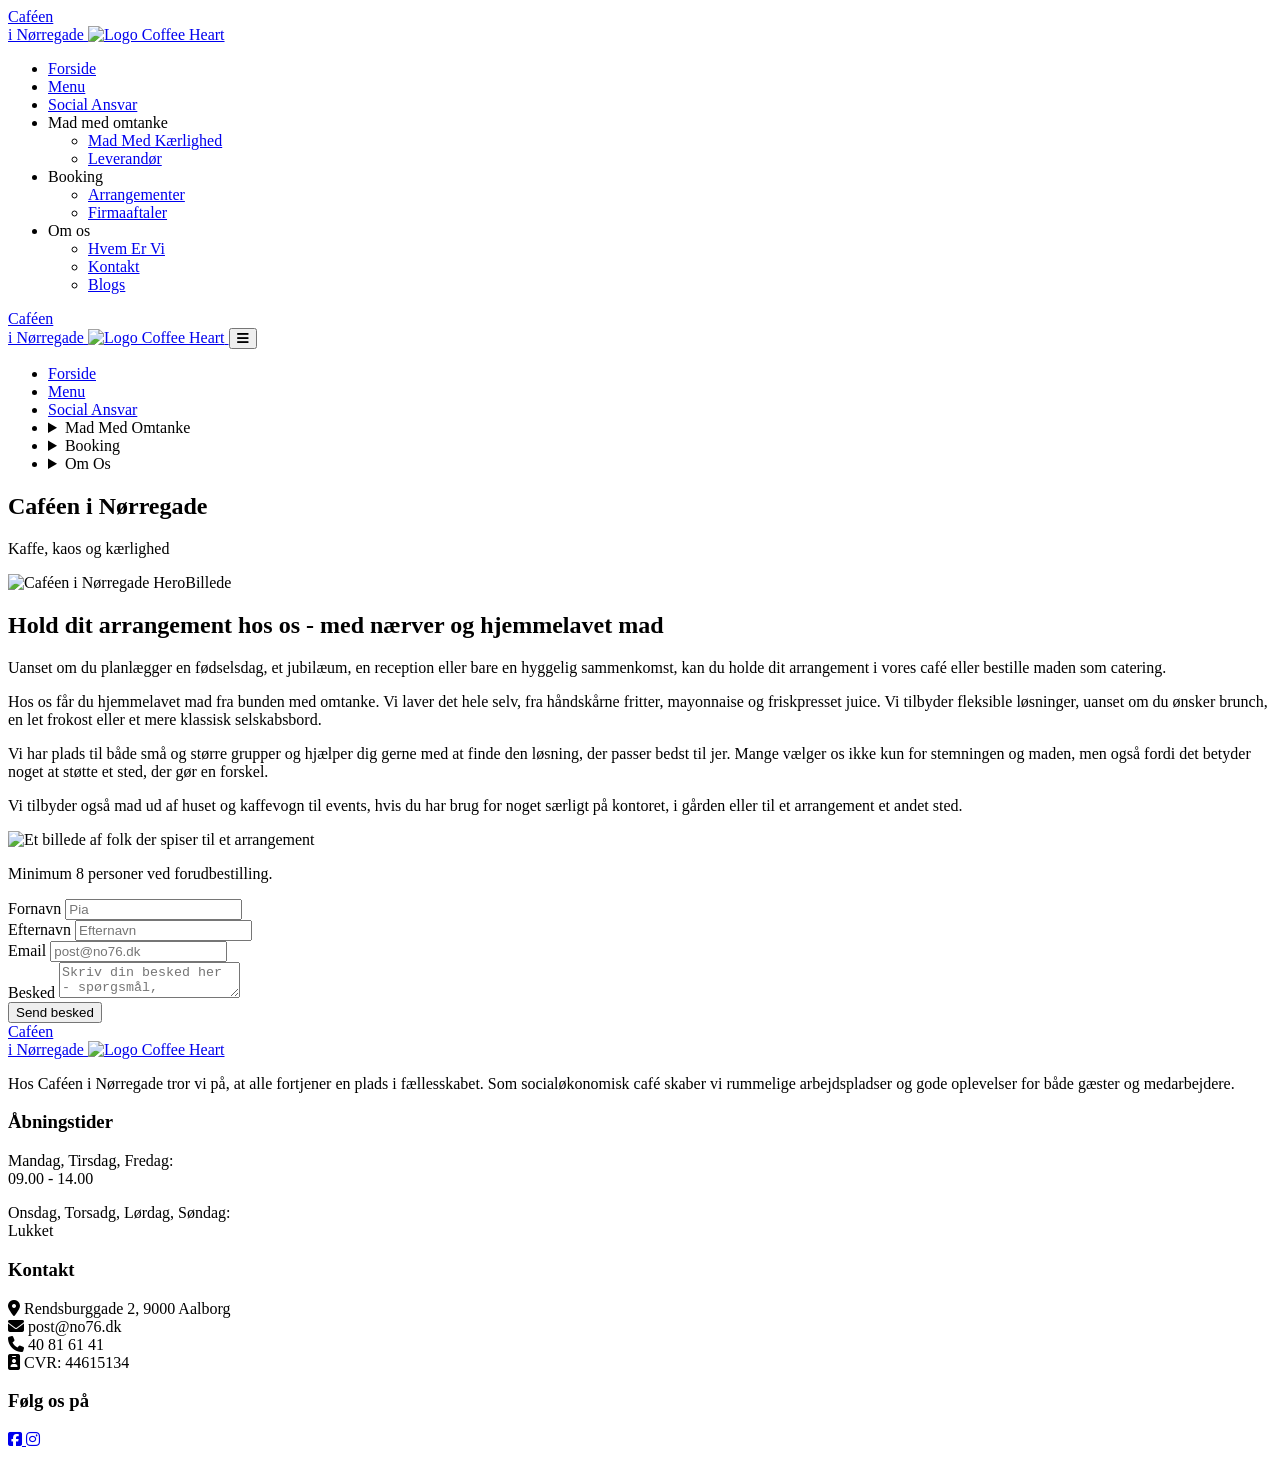
==== arrangmenter.html @ 30b1c4b4 "TEST" ====
<!DOCTYPE html>
<html lang="en">
  <head>
    <meta charset="UTF-8" />
    <meta name="viewport" content="width=device-width, initial-scale=1.0" />
    <title>Arrangementer</title>
    <link rel="stylesheet" href="./assets/css/style.css" />
    <link
      rel="stylesheet"
      href="https://cdnjs.cloudflare.com/ajax/libs/font-awesome/6.5.1/css/all.min.css"
    />
    <script src="./assets/js/navMenu.js" defer></script>
    <meta
      name="Arrangementer"
      content="Hold dit arrangement i Caféen i Nørregade en socialøkonomisk café med nærvær, hjemmelavet mad og mulighed for catering og kaffevogn. Perfekt til fødselsdag, reception og firmaevents."
    />
  </head>
  <body>
    <header>
      <!-- Desktop Navbar -->
      <nav class="navbar-desktop">
        <a class="logo" href="./index.html">
          <span class="logoText">Caféen <br />i Nørregade</span>
          <img
            class="logoSVG"
            src="./assets/img/Logo-Coffee-Heart.svg"
            alt="Logo Coffee Heart"
          />
        </a>

        <ul class="desktop-menu">
          <li><a href="./index.html">Forside</a></li>
          <li><a href="./menukort.html">Menu</a></li>
          <li><a href="./social.html">Social Ansvar</a></li>

          <li class="dropdown">
            <span class="dropdown-title">Mad med omtanke</span>
            <ul class="dropdown-menu">
              <li><a href="./madMedKaerlighed.html">Mad Med Kærlighed</a></li>
              <li><a href="./leverandør.html">Leverandør</a></li>
            </ul>
          </li>

          <li class="dropdown">
            <span class="dropdown-title">Booking</span>
            <ul class="dropdown-menu">
              <li><a href="./arrangmenter.html">Arrangementer</a></li>
              <li><a href="./firmaaftaler.html">Firmaaftaler</a></li>
            </ul>
          </li>

          <li class="dropdown">
            <span class="dropdown-title">Om os</span>
            <ul class="dropdown-menu">
              <li><a href="./hvemErVi.html">Hvem Er Vi</a></li>
              <li><a href="./kontakt.html">Kontakt</a></li>
              <li><a href="./blogs.html">Blogs</a></li>
            </ul>
          </li>
        </ul>
      </nav>

      <!-- Mobile Navbar -->
      <nav class="navbar-mobile">
        <a class="logo" href="./index.html">
          <span class="logoText">Caféen <br />i Nørregade</span>
          <img
            class="logoSVG"
            src="./assets/img/Logo-Coffee-Heart.svg"
            alt="Logo Coffee Heart"
          />
        </a>
        <button class="menuButton">
          <i class="fa-solid fa-bars"></i>
        </button>

        <ul class="menuContainer">
          <li><a href="./index.html">Forside</a></li>
          <li><a href="./menukort.html">Menu</a></li>
          <li><a href="./social.html">Social Ansvar</a></li>

          <li>
            <details>
              <summary>Mad Med Omtanke</summary>
              <ul>
                <li><a href="./madMedKaerlighed.html">Mad Med Kærlighed</a></li>
                <li><a href="./leverandør.html">Leverandør</a></li>
              </ul>
            </details>
          </li>

          <li>
            <details>
              <summary>Booking</summary>
              <ul>
                <li><a href="./arrangmenter.html">Arrangementer</a></li>
                <li><a href="./firmaaftaler.html">Firmaaftaler</a></li>
              </ul>
            </details>
          </li>

          <li>
            <details>
              <summary>Om Os</summary>
              <ul>
                <li><a href="./hvemErVi.html">Hvem er vi</a></li>
                <li><a href="./kontakt.html">Kontakt</a></li>
                <li><a href="./blogs.html">Blogs</a></li>
              </ul>
            </details>
          </li>
        </ul>

        <div class="menuOnActiveBlur"></div>
      </nav>

      <!-- Hero Section -->
      <section class="heroForside text-center">
        <div class="h1ogP">
          <h1>Caféen i Nørregade</h1>
          <p>Kaffe, kaos og kærlighed</p>
        </div>
        <img
          src="./assets/img/CafeFront.webp"
          alt="Caféen i Nørregade HeroBillede"
        />
      </section>
    </header>
    <main class="main320">
      <section>
        <div class="arrang-text">
          <h1>Hold dit arrangement hos os - med nærver og hjemmelavet mad</h1>
          <p>
            Uanset om du planlægger en fødselsdag, et jubilæum, en reception
            eller bare en hyggelig sammenkomst, kan du holde dit arrangement i
            vores café eller bestille maden som catering.
          </p>

          <p>
            Hos os får du hjemmelavet mad fra bunden med omtanke. Vi laver det
            hele selv, fra håndskårne fritter, mayonnaise og friskpresset juice.
            Vi tilbyder fleksible løsninger, uanset om du ønsker brunch, en let
            frokost eller et mere klassisk selskabsbord.
          </p>

          <p>
            Vi har plads til både små og større grupper og hjælper dig gerne med
            at finde den løsning, der passer bedst til jer. Mange vælger os ikke
            kun for stemningen og maden, men også fordi det betyder noget at
            støtte et sted, der gør en forskel.
          </p>

          <p>
            Vi tilbyder også mad ud af huset og kaffevogn til events, hvis du
            har brug for noget særligt på kontoret, i gården eller til et
            arrangement et andet sted.
          </p>
        </div>
        <img
          src="./assets/img/Arrangementer.webp"
          alt="Et billede af folk der spiser til et arrangement"
          loading="lazy"
        />
      </section>
      <section>
        <p>Minimum 8 personer ved forudbestilling.</p>

        <div class="form-container">
          <form>
            <div class="formular-container">
              <div class="formular-navn">
                <label for="fornavn">Fornavn</label>
                <input type="text" id="fornavn" placeholder="Pia" />
              </div>
              <div class="formular-efternavn">
                <label for="efternavn">Efternavn</label>
                <input type="text" id="efternavn" placeholder="Efternavn" />
              </div>
            </div>

            <div class="formular-mail">
              <label for="email">Email</label>
              <input type="email" id="email" placeholder="post@no76.dk" />
            </div>

            <div class="formular-besked">
              <label for="besked">Besked</label>
              <textarea
                id="besked"
                placeholder="Skriv din besked her - spørgsmål, arrangementer og firmaaftaler"
              ></textarea>
            </div>

            <button type="submit">Send besked</button>
          </form>
        </div>
      </section>
    </main>
    <footer>
      <div class="footer">
        <div>
          <div class="footer-top container">
            <a class="logo" href="./index.html">
              <span class="logoText">Caféen <br />i Nørregade</span>
              <img
                class="logoSVG"
                src="./assets/img/Logo-Coffee-Heart.svg"
                alt="Logo Coffee Heart"
              />
            </a>
          </div>
          <div class="footer-text container">
            <p>
              Hos Caféen i Nørregade tror vi på, at alle fortjener en plads i
              fællesskabet. Som socialøkonomisk café skaber vi rummelige
              arbejdspladser og gode oplevelser for både gæster og medarbejdere.
            </p>
          </div>
        </div>
        <div class="åbningstider container">
          <h3>Åbningstider</h3>
          <p>Mandag, Tirsdag, Fredag:<br />09.00 - 14.00</p>
          <p>Onsdag, Torsadg, Lørdag, Søndag:<br />Lukket</p>
        </div>
        <div class="footerKontakt container">
          <h3>Kontakt</h3>
          <div class="icons">
            <i class="fa-solid fa-location-dot"></i>
            <span>Rendsburggade 2, 9000 Aalborg</span>
          </div>
          <div class="icons">
            <i class="fa-solid fa-envelope"></i>
            <span>post@no76.dk</span>
          </div>
          <div class="icons">
            <i class="fa-solid fa-phone"></i>
            <span> 40 81 61 41</span>
          </div>
          <div class="icons">
            <i class="fa-solid fa-id-badge"></i>
            <span>CVR: 44615134</span>
          </div>
        </div>
        <div class="socials container">
          <div>
            <h3>Følg os på</h3>
          </div>
          <div class="icons">
            <a href="#">
              <i class="fa-brands fa-square-facebook"></i>
              <i class="fa-brands fa-instagram"></i>
            </a>
          </div>
        </div>
      </div>
    </footer>
  </body>
</html>
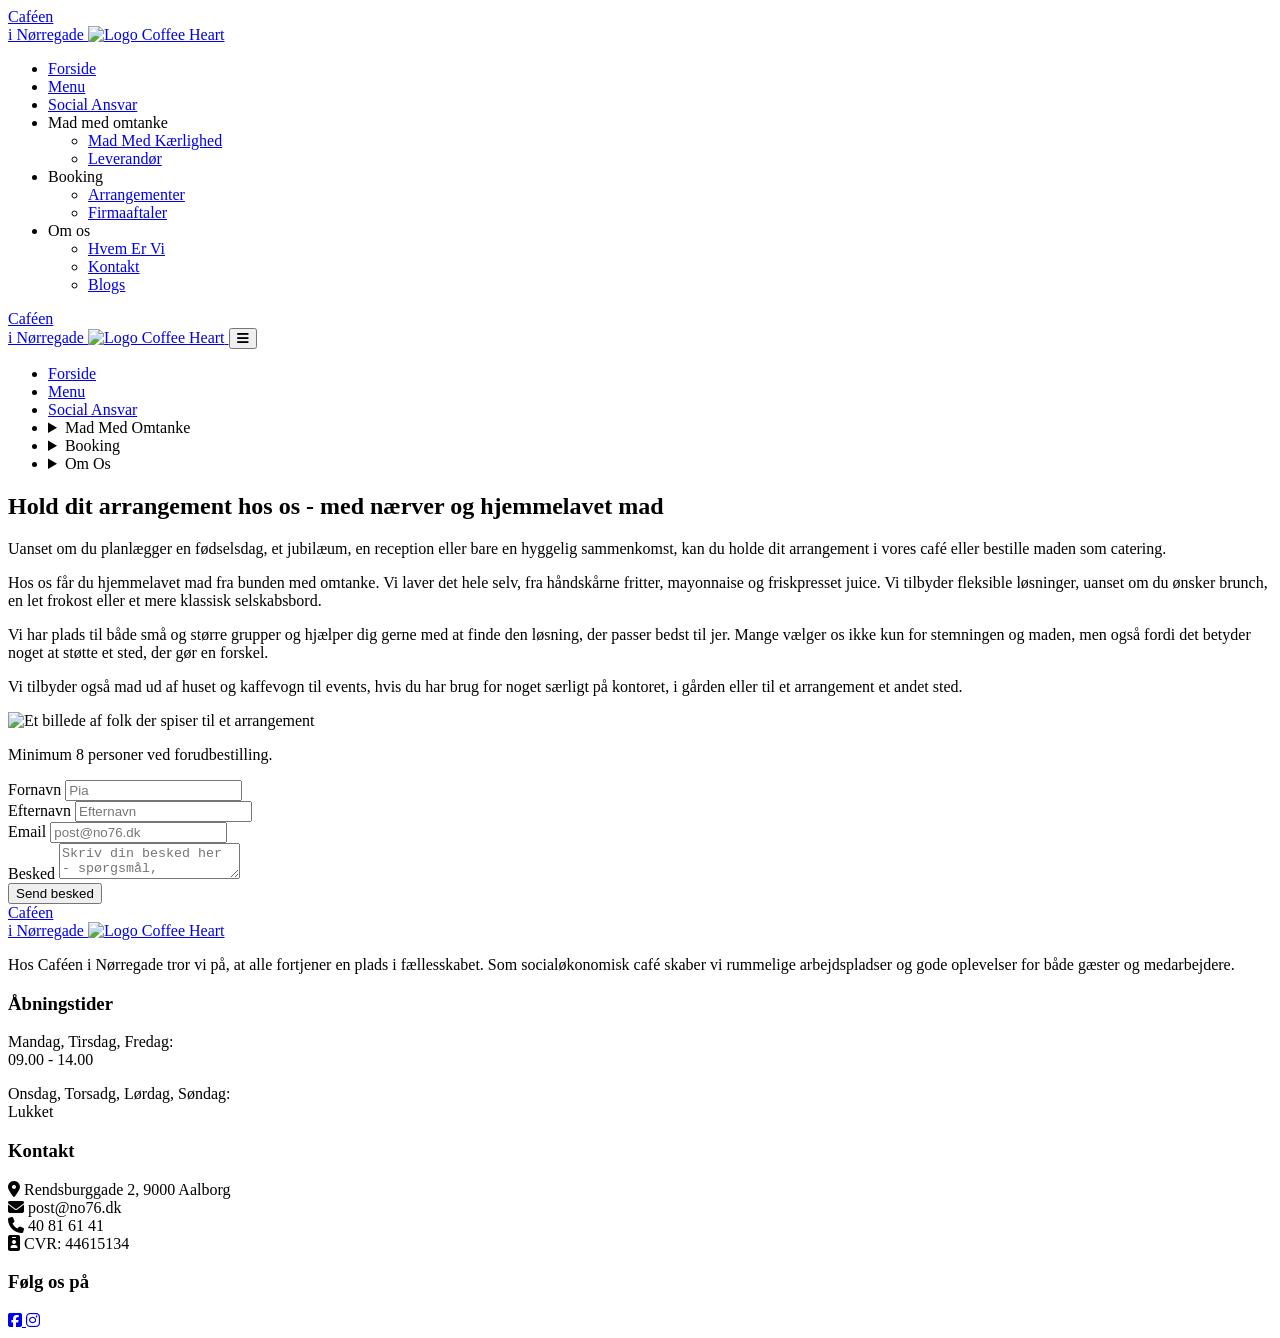
==== commit f3ec452f: "fixed header hero section it was miscopied into each page so had to remove and add the old one." ====
--- a/arrangmenter.html
+++ b/arrangmenter.html
@@ -113,18 +113,6 @@
 
         <div class="menuOnActiveBlur"></div>
       </nav>
-
-      <!-- Hero Section -->
-      <section class="heroForside text-center">
-        <div class="h1ogP">
-          <h1>Caféen i Nørregade</h1>
-          <p>Kaffe, kaos og kærlighed</p>
-        </div>
-        <img
-          src="./assets/img/CafeFront.webp"
-          alt="Caféen i Nørregade HeroBillede"
-        />
-      </section>
     </header>
     <main class="main320">
       <section>
